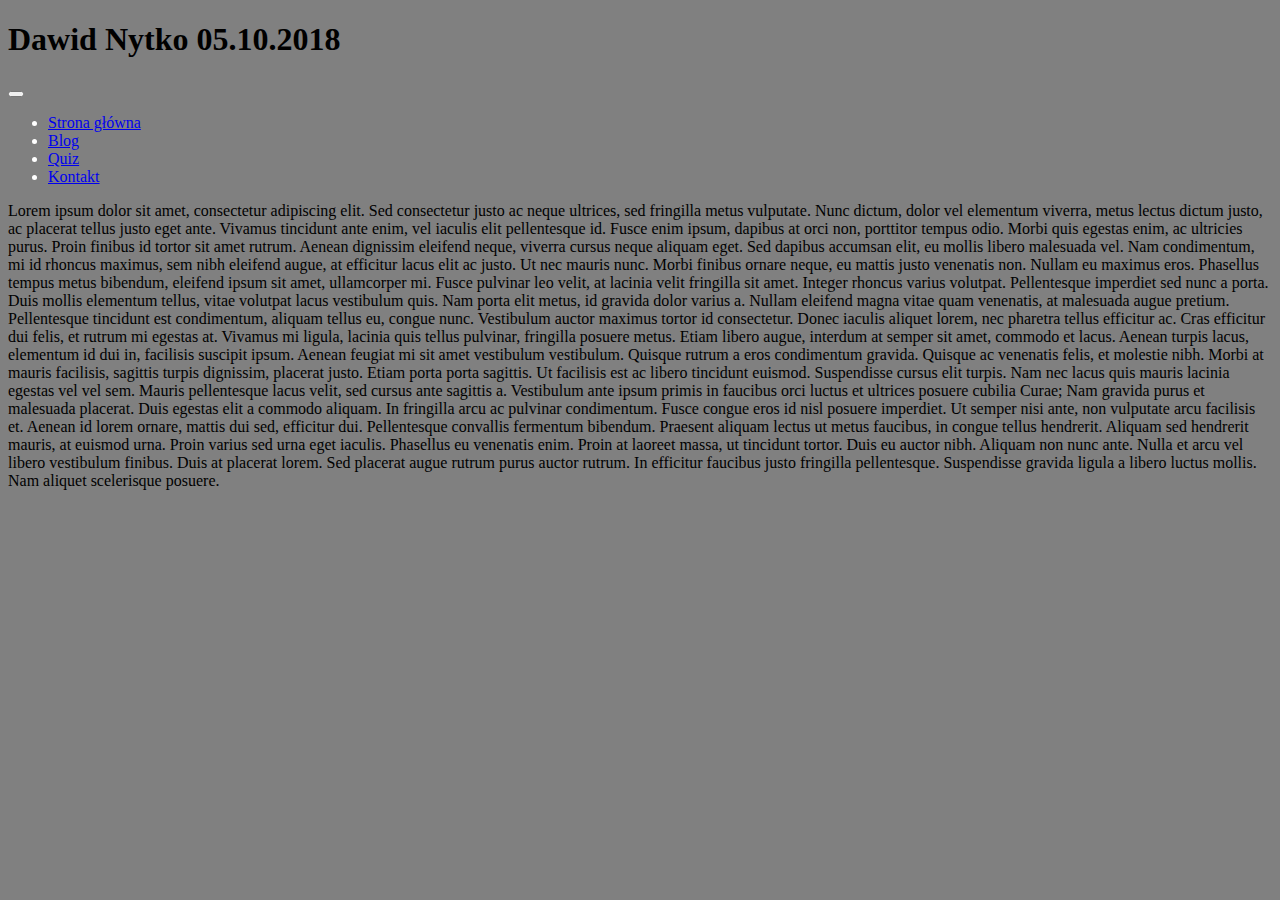
==== index.html @ 025d2e4d "pkt2" ====
<!DOCTYPE html>
<html lang="en">
<head>

    <meta charset="UTF-8">
    <title><b>Strona tytułowa</b></title>
    <link rel="Stylesheet" type="text/css" href="style.css" />
    <link rel="stylesheet" href="https://stackpath.bootstrapcdn.com/bootstrap/4.1.3/css/bootstrap.min.css"
          integrity="sha384-MCw98/SFnGE8fJT3GXwEOngsV7Zt27NXFoaoApmYm81iuXoPkFOJwJ8ERdknLPMO" crossorigin="anonymous">
</head>
<body>


<nav class="navbar navbar-expand-lg navbar-light bg-light">

    <div>
        <section id="first" class="anchor">
            <h1>Dawid Nytko 05.10.2018 </h1>
        </section>
    </div>

    <button class="navbar-toggler" type="button" data-toggle="collapse" data-target="#navbarNav"
            aria-controls="navbarNav" aria-expanded="false" aria-label="Toggle navigation">
        <span class="navbar-toggler-icon"></span>
    </button>

    <div class="collapse navbar-collapse" id="navbarNav">
        <ul class="navbar-nav">
            <li class="nav-item active">
                <a class="nav-item nav-link active" href="#">Strona główna</a>
            </li>
            <li class="nav-item">
                <a class="nav-item nav-link" href="#">Blog</a>
            </li>
            <li class="nav-item">
                <a class="nav-item nav-link" href="#">Quiz</a>
            </li>
            <li class="nav-item">
                <a class="nav-item nav-link disabled" href="#">Kontakt</a>
            </li>
        </ul>
    </div>


</nav>


        <section id=second" class="anchor">
            <p>Lorem ipsum dolor sit amet, consectetur adipiscing elit. Sed consectetur justo ac neque ultrices, sed fringilla metus vulputate. Nunc dictum, dolor vel elementum viverra, metus lectus dictum justo, ac placerat tellus justo eget ante. Vivamus tincidunt ante enim, vel iaculis elit pellentesque id. Fusce enim ipsum, dapibus at orci non, porttitor tempus odio. Morbi quis egestas enim, ac ultricies purus. Proin finibus id tortor sit amet rutrum. Aenean dignissim eleifend neque, viverra cursus neque aliquam eget. Sed dapibus accumsan elit, eu mollis libero malesuada vel. Nam condimentum, mi id rhoncus maximus, sem nibh eleifend augue, at efficitur lacus elit ac justo. Ut nec mauris nunc. Morbi finibus ornare neque, eu mattis justo venenatis non. Nullam eu maximus eros.
                Phasellus tempus metus bibendum, eleifend ipsum sit amet, ullamcorper mi. Fusce pulvinar leo velit, at lacinia velit fringilla sit amet. Integer rhoncus varius volutpat. Pellentesque imperdiet sed nunc a porta. Duis mollis elementum tellus, vitae volutpat lacus vestibulum quis. Nam porta elit metus, id gravida dolor varius a. Nullam eleifend magna vitae quam venenatis, at malesuada augue pretium. Pellentesque tincidunt est condimentum, aliquam tellus eu, congue nunc. Vestibulum auctor maximus tortor id consectetur.
                Donec iaculis aliquet lorem, nec pharetra tellus efficitur ac. Cras efficitur dui felis, et rutrum mi egestas at. Vivamus mi ligula, lacinia quis tellus pulvinar, fringilla posuere metus. Etiam libero augue, interdum at semper sit amet, commodo et lacus. Aenean turpis lacus, elementum id dui in, facilisis suscipit ipsum. Aenean feugiat mi sit amet vestibulum vestibulum. Quisque rutrum a eros condimentum gravida. Quisque ac venenatis felis, et molestie nibh. Morbi at mauris facilisis, sagittis turpis dignissim, placerat justo. Etiam porta porta sagittis. Ut facilisis est ac libero tincidunt euismod. Suspendisse cursus elit turpis. Nam nec lacus quis mauris lacinia egestas vel vel sem.
                Mauris pellentesque lacus velit, sed cursus ante sagittis a. Vestibulum ante ipsum primis in faucibus orci luctus et ultrices posuere cubilia Curae; Nam gravida purus et malesuada placerat. Duis egestas elit a commodo aliquam. In fringilla arcu ac pulvinar condimentum. Fusce congue eros id nisl posuere imperdiet. Ut semper nisi ante, non vulputate arcu facilisis et. Aenean id lorem ornare, mattis dui sed, efficitur dui.
                Pellentesque convallis fermentum bibendum. Praesent aliquam lectus ut metus faucibus, in congue tellus hendrerit. Aliquam sed hendrerit mauris, at euismod urna. Proin varius sed urna eget iaculis. Phasellus eu venenatis enim. Proin at laoreet massa, ut tincidunt tortor. Duis eu auctor nibh. Aliquam non nunc ante. Nulla et arcu vel libero vestibulum finibus. Duis at placerat lorem. Sed placerat augue rutrum purus auctor rutrum. In efficitur faucibus justo fringilla pellentesque. Suspendisse gravida ligula a libero luctus mollis. Nam aliquet scelerisque posuere.</p>
        </section>
    </div>
    <script src="https://code.jquery.com/jquery-3.3.1.slim.min.js" integrity="sha384-q8i/X+965DzO0rT7abK41JStQIAqVgRVzpbzo5smXKp4YfRvH+8abtTE1Pi6jizo" crossorigin="anonymous"></script>
    <script src="https://cdnjs.cloudflare.com/ajax/libs/popper.js/1.14.3/umd/popper.min.js" integrity="sha384-ZMP7rVo3mIykV+2+9J3UJ46jBk0WLaUAdn689aCwoqbBJiSnjAK/l8WvCWPIPm49" crossorigin="anonymous"></script>

    <link rel="stylesheet" href="https://stackpath.bootstrapcdn.com/bootstrap/4.1.3/css/bootstrap.min.css" integrity="sha384-MCw98/SFnGE8fJT3GXwEOngsV7Zt27NXFoaoApmYm81iuXoPkFOJwJ8ERdknLPMO" crossorigin="anonymous">
    <script src="https://stackpath.bootstrapcdn.com/bootstrap/4.1.3/js/bootstrap.min.js" integrity="sha384-ChfqqxuZUCnJSK3+MXmPNIyE6ZbWh2IMqE241rYiqJxyMiZ6OW/JmZQ5stwEULTy" crossorigin="anonymous"></script>
</nav>
</body>
</html>
---- style.css ----
body{background-color: gray}
ul{background-color: gray}
ul {color:white}
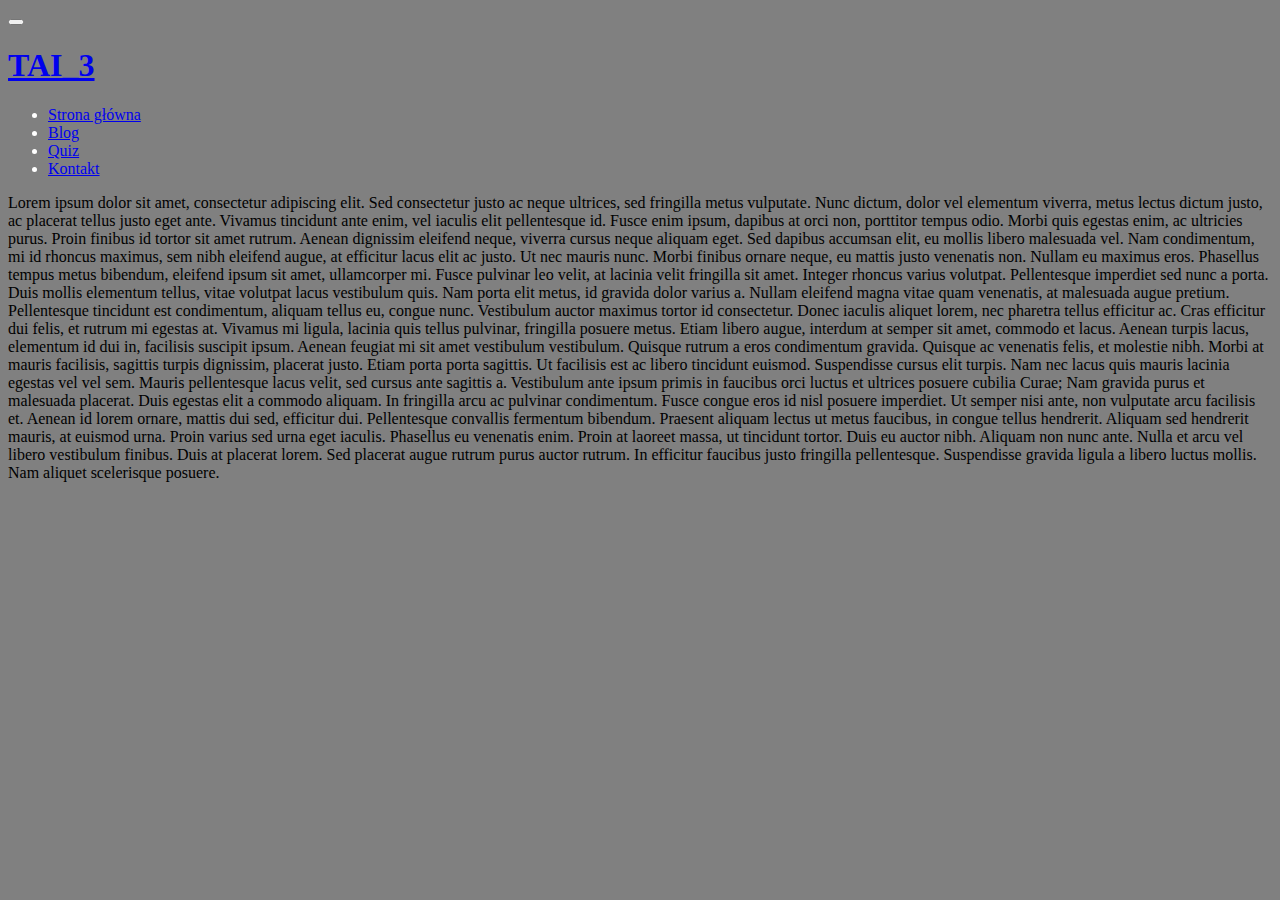
==== commit 4dfacbe2: "tekst" ====
--- a/index.html
+++ b/index.html
@@ -12,17 +12,12 @@
 
 
 <nav class="navbar navbar-expand-lg navbar-light bg-light">
-
-    <div>
-        <section id="first" class="anchor">
-            <h1>Dawid Nytko 05.10.2018 </h1>
-        </section>
-    </div>
-
     <button class="navbar-toggler" type="button" data-toggle="collapse" data-target="#navbarNav"
             aria-controls="navbarNav" aria-expanded="false" aria-label="Toggle navigation">
         <span class="navbar-toggler-icon"></span>
     </button>
+<h1><a class ="nav-item nav-link" href="index.html">TAI_3</a></h1>
+
 
     <div class="collapse navbar-collapse" id="navbarNav">
         <ul class="navbar-nav">
@@ -36,23 +31,22 @@
                 <a class="nav-item nav-link" href="#">Quiz</a>
             </li>
             <li class="nav-item">
-                <a class="nav-item nav-link disabled" href="#">Kontakt</a>
+                <a class="nav-item nav-link disabled" href="Kontakt.html">Kontakt</a>
             </li>
         </ul>
     </div>
 
-
 </nav>
 
-
-        <section id=second" class="anchor">
-            <p>Lorem ipsum dolor sit amet, consectetur adipiscing elit. Sed consectetur justo ac neque ultrices, sed fringilla metus vulputate. Nunc dictum, dolor vel elementum viverra, metus lectus dictum justo, ac placerat tellus justo eget ante. Vivamus tincidunt ante enim, vel iaculis elit pellentesque id. Fusce enim ipsum, dapibus at orci non, porttitor tempus odio. Morbi quis egestas enim, ac ultricies purus. Proin finibus id tortor sit amet rutrum. Aenean dignissim eleifend neque, viverra cursus neque aliquam eget. Sed dapibus accumsan elit, eu mollis libero malesuada vel. Nam condimentum, mi id rhoncus maximus, sem nibh eleifend augue, at efficitur lacus elit ac justo. Ut nec mauris nunc. Morbi finibus ornare neque, eu mattis justo venenatis non. Nullam eu maximus eros.
+<section id=second" class="anchor">
+    <p>Lorem ipsum dolor sit amet, consectetur adipiscing elit. Sed consectetur justo ac neque ultrices, sed fringilla metus vulputate. Nunc dictum, dolor vel elementum viverra, metus lectus dictum justo, ac placerat tellus justo eget ante. Vivamus tincidunt ante enim, vel iaculis elit pellentesque id. Fusce enim ipsum, dapibus at orci non, porttitor tempus odio. Morbi quis egestas enim, ac ultricies purus. Proin finibus id tortor sit amet rutrum. Aenean dignissim eleifend neque, viverra cursus neque aliquam eget. Sed dapibus accumsan elit, eu mollis libero malesuada vel. Nam condimentum, mi id rhoncus maximus, sem nibh eleifend augue, at efficitur lacus elit ac justo. Ut nec mauris nunc. Morbi finibus ornare neque, eu mattis justo venenatis non. Nullam eu maximus eros.
                 Phasellus tempus metus bibendum, eleifend ipsum sit amet, ullamcorper mi. Fusce pulvinar leo velit, at lacinia velit fringilla sit amet. Integer rhoncus varius volutpat. Pellentesque imperdiet sed nunc a porta. Duis mollis elementum tellus, vitae volutpat lacus vestibulum quis. Nam porta elit metus, id gravida dolor varius a. Nullam eleifend magna vitae quam venenatis, at malesuada augue pretium. Pellentesque tincidunt est condimentum, aliquam tellus eu, congue nunc. Vestibulum auctor maximus tortor id consectetur.
                 Donec iaculis aliquet lorem, nec pharetra tellus efficitur ac. Cras efficitur dui felis, et rutrum mi egestas at. Vivamus mi ligula, lacinia quis tellus pulvinar, fringilla posuere metus. Etiam libero augue, interdum at semper sit amet, commodo et lacus. Aenean turpis lacus, elementum id dui in, facilisis suscipit ipsum. Aenean feugiat mi sit amet vestibulum vestibulum. Quisque rutrum a eros condimentum gravida. Quisque ac venenatis felis, et molestie nibh. Morbi at mauris facilisis, sagittis turpis dignissim, placerat justo. Etiam porta porta sagittis. Ut facilisis est ac libero tincidunt euismod. Suspendisse cursus elit turpis. Nam nec lacus quis mauris lacinia egestas vel vel sem.
                 Mauris pellentesque lacus velit, sed cursus ante sagittis a. Vestibulum ante ipsum primis in faucibus orci luctus et ultrices posuere cubilia Curae; Nam gravida purus et malesuada placerat. Duis egestas elit a commodo aliquam. In fringilla arcu ac pulvinar condimentum. Fusce congue eros id nisl posuere imperdiet. Ut semper nisi ante, non vulputate arcu facilisis et. Aenean id lorem ornare, mattis dui sed, efficitur dui.
                 Pellentesque convallis fermentum bibendum. Praesent aliquam lectus ut metus faucibus, in congue tellus hendrerit. Aliquam sed hendrerit mauris, at euismod urna. Proin varius sed urna eget iaculis. Phasellus eu venenatis enim. Proin at laoreet massa, ut tincidunt tortor. Duis eu auctor nibh. Aliquam non nunc ante. Nulla et arcu vel libero vestibulum finibus. Duis at placerat lorem. Sed placerat augue rutrum purus auctor rutrum. In efficitur faucibus justo fringilla pellentesque. Suspendisse gravida ligula a libero luctus mollis. Nam aliquet scelerisque posuere.</p>
         </section>
     </div>
+
     <script src="https://code.jquery.com/jquery-3.3.1.slim.min.js" integrity="sha384-q8i/X+965DzO0rT7abK41JStQIAqVgRVzpbzo5smXKp4YfRvH+8abtTE1Pi6jizo" crossorigin="anonymous"></script>
     <script src="https://cdnjs.cloudflare.com/ajax/libs/popper.js/1.14.3/umd/popper.min.js" integrity="sha384-ZMP7rVo3mIykV+2+9J3UJ46jBk0WLaUAdn689aCwoqbBJiSnjAK/l8WvCWPIPm49" crossorigin="anonymous"></script>
 
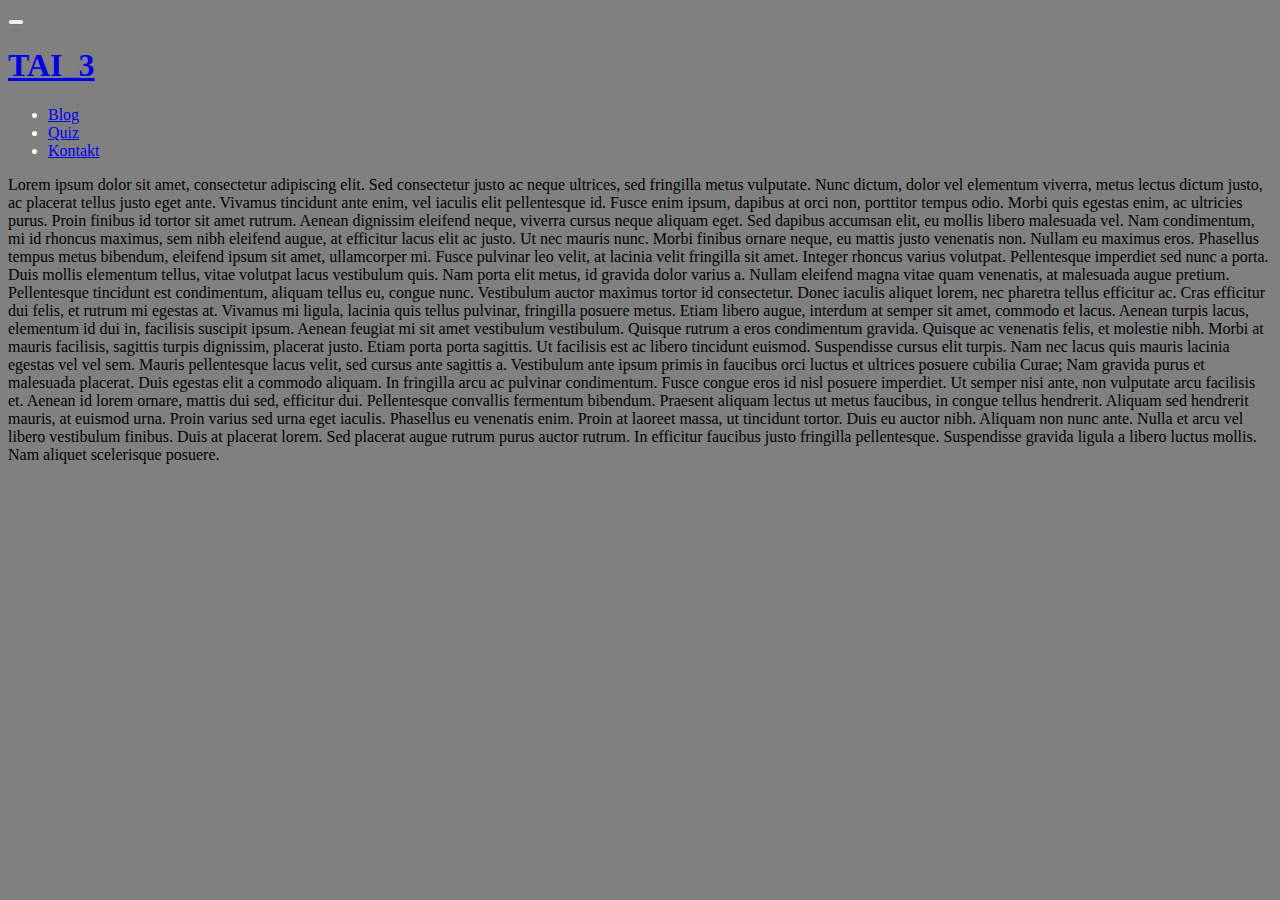
==== commit bce8170b: "local storage i historie dodac" ====
--- a/index.html
+++ b/index.html
@@ -21,14 +21,11 @@
 
     <div class="collapse navbar-collapse" id="navbarNav">
         <ul class="navbar-nav">
-            <li class="nav-item active">
-                <a class="nav-item nav-link active" href="#">Strona główna</a>
-            </li>
             <li class="nav-item">
                 <a class="nav-item nav-link" href="#">Blog</a>
             </li>
             <li class="nav-item">
-                <a class="nav-item nav-link" href="#">Quiz</a>
+                <a class="nav-item nav-link" href="Quiz.html">Quiz</a>
             </li>
             <li class="nav-item">
                 <a class="nav-item nav-link disabled" href="Kontakt.html">Kontakt</a>
@@ -37,6 +34,7 @@
     </div>
 
 </nav>
+<div class="container-fluid">
 
 <section id=second" class="anchor">
     <p>Lorem ipsum dolor sit amet, consectetur adipiscing elit. Sed consectetur justo ac neque ultrices, sed fringilla metus vulputate. Nunc dictum, dolor vel elementum viverra, metus lectus dictum justo, ac placerat tellus justo eget ante. Vivamus tincidunt ante enim, vel iaculis elit pellentesque id. Fusce enim ipsum, dapibus at orci non, porttitor tempus odio. Morbi quis egestas enim, ac ultricies purus. Proin finibus id tortor sit amet rutrum. Aenean dignissim eleifend neque, viverra cursus neque aliquam eget. Sed dapibus accumsan elit, eu mollis libero malesuada vel. Nam condimentum, mi id rhoncus maximus, sem nibh eleifend augue, at efficitur lacus elit ac justo. Ut nec mauris nunc. Morbi finibus ornare neque, eu mattis justo venenatis non. Nullam eu maximus eros.
@@ -52,6 +50,6 @@
 
     <link rel="stylesheet" href="https://stackpath.bootstrapcdn.com/bootstrap/4.1.3/css/bootstrap.min.css" integrity="sha384-MCw98/SFnGE8fJT3GXwEOngsV7Zt27NXFoaoApmYm81iuXoPkFOJwJ8ERdknLPMO" crossorigin="anonymous">
     <script src="https://stackpath.bootstrapcdn.com/bootstrap/4.1.3/js/bootstrap.min.js" integrity="sha384-ChfqqxuZUCnJSK3+MXmPNIyE6ZbWh2IMqE241rYiqJxyMiZ6OW/JmZQ5stwEULTy" crossorigin="anonymous"></script>
-</nav>
+
 </body>
 </html>